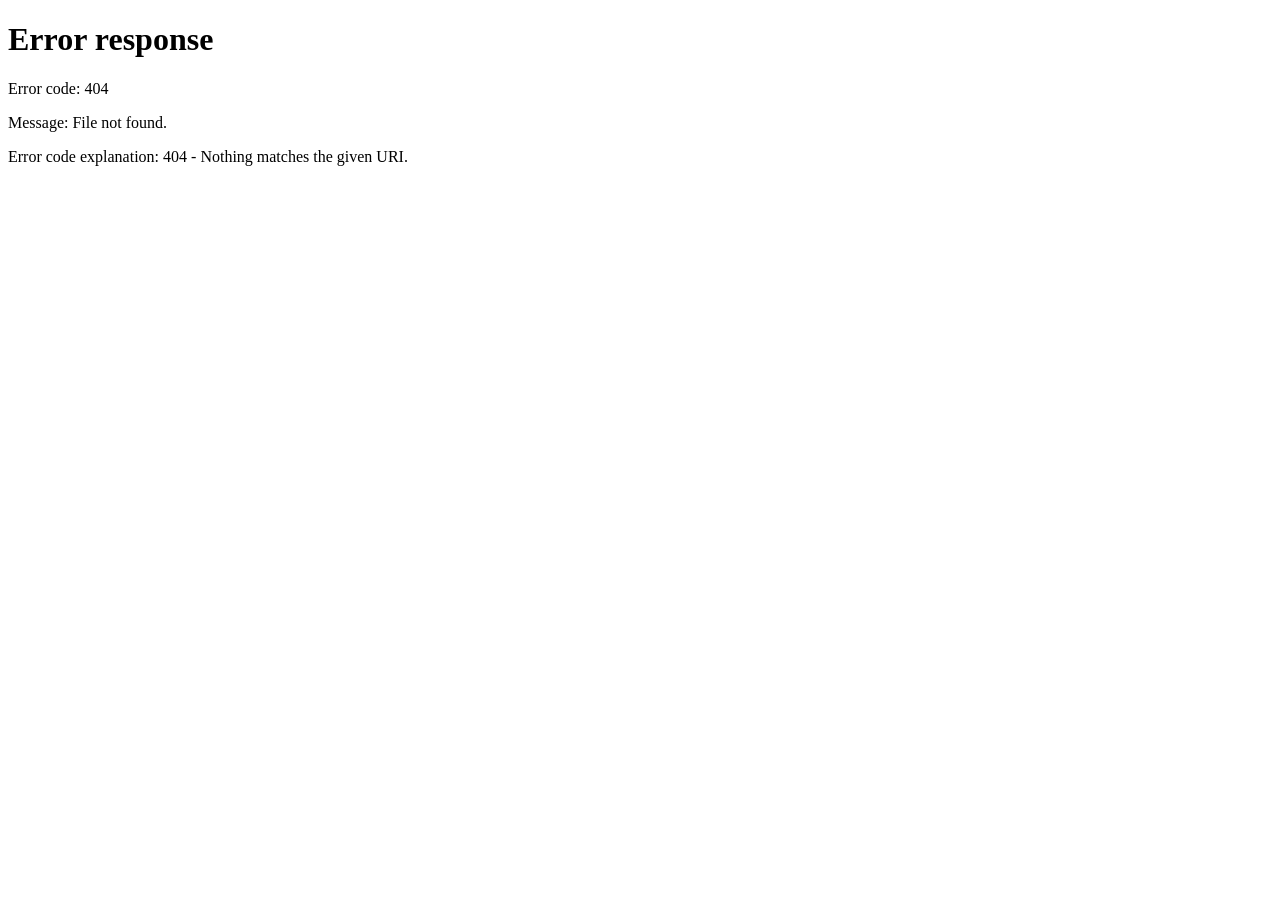
==== assets/jsoncrack.html @ 48b0981c "WIP" ====
<!DOCTYPE html>
<html>
<header>
    <style>
        html,
        body {
            margin: 0;
            padding: 0;
            width: 100%;
            height: 100%;
            overflow: hidden;
        }

        #jsoncrackEmbed {
            flex: 1;
            order: 2;
            border: none;
            overflow: none;
            width: 100%;
            height: 100%;
        }
    </style>
</header>

<body>
    <script>
        const params = new URLSearchParams(window.location.search);

        const iframe = document.createElement('iframe');
        iframe.id = 'jsoncrackEmbed';
        iframe.src = params.get('src') || 'src/index.html';
        document.body.appendChild(iframe);

        // Listen for messages from the child iframe (Next.js widget)
        window.addEventListener('message', (event) => {
            const data = event.data;
            // Forward messages from the iframe to the parent (Flutter)
            if (data && typeof data === 'object') {
                window.parent.postMessage(data, '*');
            }
        });

        // Listen for messages from the parent (Flutter)
        // Flutter sends {type: 'init', data: {json, options}} on init and on JSON update
        iframe.addEventListener('load', () => {
            const parentListener = (event) => {
                const data = event.data;
                if (data && data.type === 'init' && data.data) {
                    // Forward the inner data ({json, options}) to the iframe
                    iframe.contentWindow.postMessage(data.data, '*');
                }
            };
            window.addEventListener('message', parentListener);
        });
    </script>
</body>

</html>
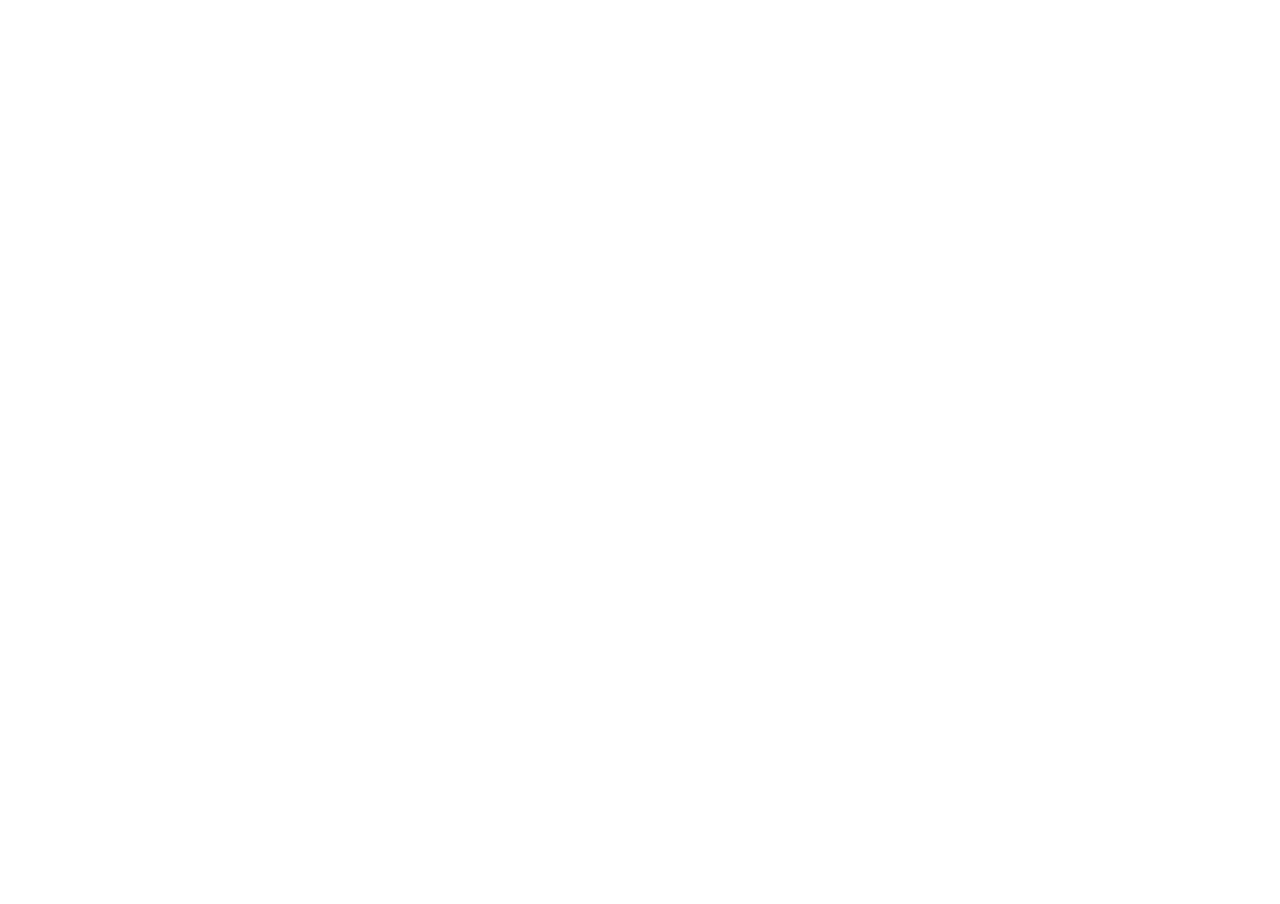
==== commit 94b0a380: "feat: add JsonCrack widget and update dependencies - Introduced a new JsonCrack widget for embedding" ====
--- a/assets/jsoncrack.html
+++ b/assets/jsoncrack.html
@@ -1,6 +1,6 @@
 <!DOCTYPE html>
 <html>
-<header>
+<head>
     <style>
         html,
         body {
@@ -20,7 +20,7 @@
             height: 100%;
         }
     </style>
-</header>
+</head>
 
 <body>
     <script>
@@ -28,31 +28,81 @@
 
         const iframe = document.createElement('iframe');
         iframe.id = 'jsoncrackEmbed';
-        iframe.src = params.get('src') || 'src/index.html';
+        const iframeSRC = params.get('src') || 'https://jsoncrack-bdf.pages.dev/cdn/';
+        
+        let iframeSRCOrigin = '*';
+        try {
+            const parsed = new URL(iframeSRC, window.location.href);
+            if (parsed.origin && parsed.origin !== 'null') {
+                iframeSRCOrigin = parsed.origin;
+            }
+        } catch (e) {
+            iframeSRCOrigin = '*';
+        }
+
+        iframe.src = iframeSRC;
         document.body.appendChild(iframe);
 
-        // Listen for messages from the child iframe (Next.js widget)
+        // jsoncrack.html acts as the message bridge between Flutter (parent) and the Next.js widget (iframe).
+        // It buffers init data from Flutter and sends it to the widget when the widget signals ready.
+        // It also forwards any subsequent init messages from Flutter directly to the widget.
+
+        let pendingInitData = null;
+        let widgetReady = false;
+
+        // Direct helper for native platforms (IO)
+        window.loadJsonCrack = function(payload) {
+            const data = (typeof payload === 'string') ? JSON.parse(payload) : payload;
+            if (data && data.type === 'init' && data.data) {
+                if (widgetReady) {
+                    iframe.contentWindow.postMessage(data.data, iframeSRCOrigin);
+                } else {
+                    pendingInitData = data.data;
+                }
+            }
+        };
+
+        window.setIframeSrc = function(src) {
+            if (iframe && src) {
+                iframe.src = src;
+            }
+        };
+
+        // Single message listener handles both directions:
+        // 1. From inner iframe (Next.js widget): detect 'ready' signal, forward all messages to Flutter
+        // 2. From parent (Flutter): buffer init data and forward to widget when ready
         window.addEventListener('message', (event) => {
             const data = event.data;
-            // Forward messages from the iframe to the parent (Flutter)
-            if (data && typeof data === 'object') {
+            if (!data || typeof data !== 'object') return;
+
+            // From Flutter: buffer init data
+            if (data.type === 'init' && data.data) {
+                if (widgetReady) {
+                    iframe.contentWindow.postMessage(data.data, iframeSRCOrigin);
+                } else {
+                    pendingInitData = data.data;
+                }
+                return;
+            }
+
+            // From Next.js widget: detect ready signal
+            if (data.type === 'ready') {
+                widgetReady = true;
+                if (pendingInitData) {
+                    iframe.contentWindow.postMessage(pendingInitData, iframeSRCOrigin);
+                }
+            }
+
+            // Forward all object messages from the widget to Flutter
+            // In native mobile/desktop platforms (IO), use the JavaScript channel bridge if present.
+            if (window.JsonCrackBridge) {
+                window.JsonCrackBridge.postMessage(JSON.stringify(data));
+            } else if (window.parent && window.parent !== window) {
+                // In Web platform, post to the parent window
                 window.parent.postMessage(data, '*');
             }
-        });
-
-        // Listen for messages from the parent (Flutter)
-        // Flutter sends {type: 'init', data: {json, options}} on init and on JSON update
-        iframe.addEventListener('load', () => {
-            const parentListener = (event) => {
-                const data = event.data;
-                if (data && data.type === 'init' && data.data) {
-                    // Forward the inner data ({json, options}) to the iframe
-                    iframe.contentWindow.postMessage(data.data, '*');
-                }
-            };
-            window.addEventListener('message', parentListener);
         });
     </script>
 </body>
 
-</html>+</html>
